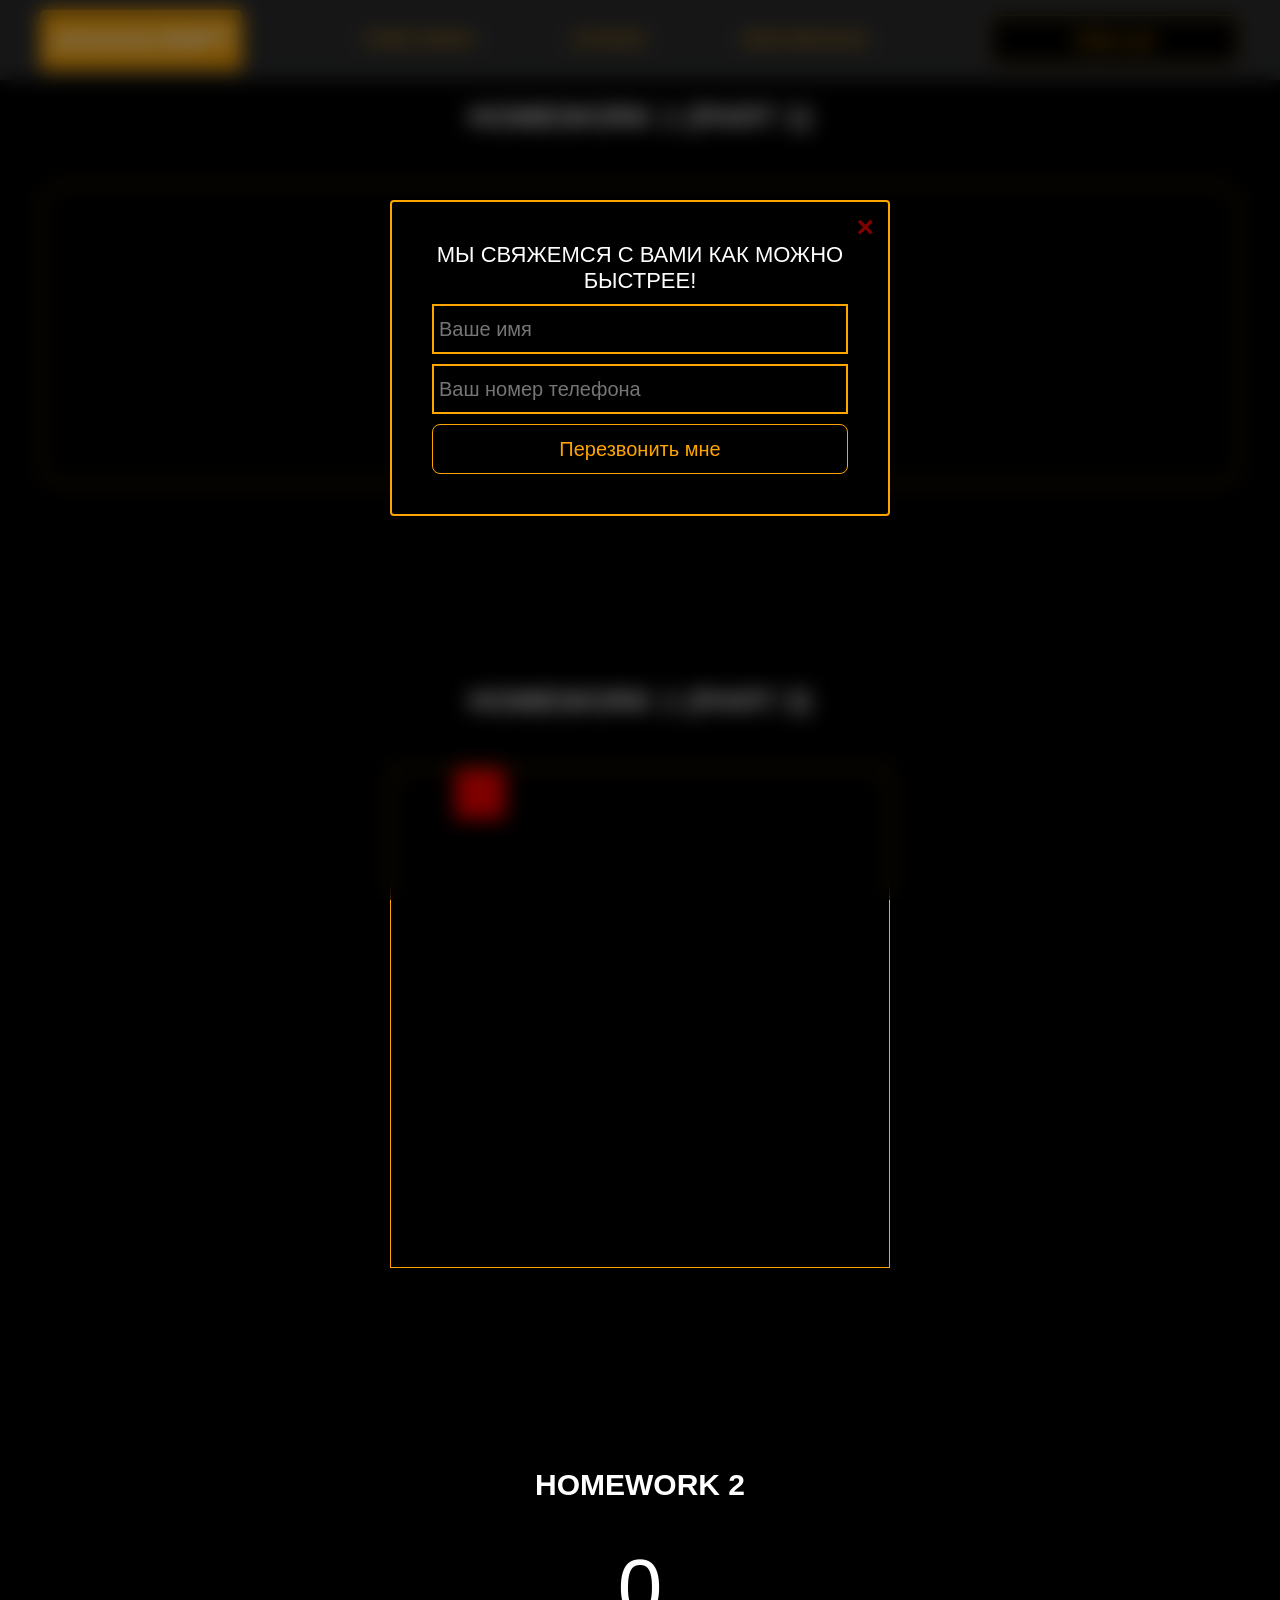
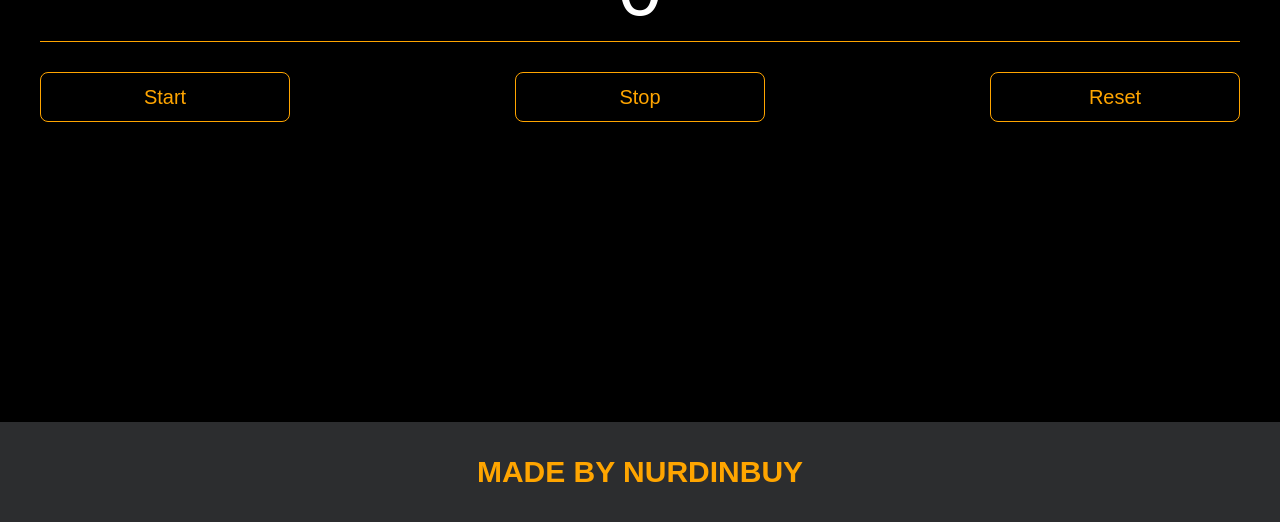
==== pages/home_works.html @ b45059eb "dz 62-2" ====
<!DOCTYPE html>
<html lang="en">
<head>
    <meta charset="UTF-8">
    <title>Home Works</title>
    <link rel="stylesheet" href="../css/style.css">
    <link rel="stylesheet" href="../css/core.css">
    <link rel="stylesheet" href="../css/home_works.css">
</head>
<body>

<div class="wrapper">
    <div class="header">
        <div class="container">
            <div class="inner_header">
                <a href="../index.html">
                    <div class="logotype">
                        <h2>Java<span>Script</span></h2>
                    </div>
                </a>
                <ul class="menu">
                    <li class="menu_link">
                        <a href="../pages/home_works.html">Home Works</a>
                    </li>
                    <li class="menu_link">
                        <a href="../pages/lessons.html">Lessons</a>
                    </li>
                    <li class="menu_link">
                        <a href="https://t.me/NurDinBuy16" target="_blank">Send message</a>
                    </li>
                </ul>
                <button class="btn" id="btn-get">Click me!</button>
            </div>
        </div>
    </div>

    <div class="gmail_block">
        <div class="container">
            <h3>Homework 1 (part 1)</h3>
            <div class="inner_gmail_block">
                <div class="form_gmail">
                    <label for="gmail_input"> </label>
                    <input type="text" id="gmail_input" placeholder="your gmail">
                    <button class="btn" id="gmail_button">Check gmail</button>
                    <span class="checker" id="gmail_result"></span>
                </div>
            </div>
        </div>
    </div>

    <div class="move_block">
        <div class="container">
            <h3>Homework 1 (part 2)</h3>
            <div class="inner_move_block">
                <div class="parent_block">
                    <div class="child_block"></div>
                </div>
            </div>
        </div>
    </div>

    <div class="stopwatch">
        <div class="container">
            <h3>Homework 2 </h3>
            <div class="time">
                <div class="time_block">
                    <div class="interval" id="seconds">0</div>
                </div>
            </div>
            <div class="time_buttons">
                <button class="btn" id="start">Start</button>
                <button class="btn" id="stop">Stop</button>
                <button class="btn" id="reset">Reset</button>
            </div>
        </div>
    </div>

    <div class="characters">
        <div class="container">
            <div class="characters-list">

            </div>
        </div>
    </div>

    <div class="footer">
        <div class="container">
            <a href="https://www.instagram.com/nurdinbuy/" target="_blank">
                <div class="inner_footer">
                    <h2>Made by NurDinBuy</h2>
                </div>
            </a>
        </div>
    </div>
</div>

<div class="modal">
    <div class="modal_dialog">
        <div class="modal_content">
            <form action="#">
                <div class="modal_close">&times;</div>
                <div class="modal_title">Мы свяжемся с вами как можно быстрее!</div>
                <label>
                    <input required placeholder="Ваше имя" name="name" type="text" class="modal_input">
                </label>
                <label>
                    <input required placeholder="Ваш номер телефона" name="phone" class="modal_input">
                </label>
                <button class="btn btn_dark btn_min">Перезвонить мне</button>
            </form>
        </div>
    </div>
</div>

</body>
<script src="../js/home_works.js"></script>
<script src="../js/modal.js"></script>
</html>
---- css/style.css ----
/* HEADER */

.header {
    height: 80px;
    background: #2c2d2f;
    display: flex;
    align-items: center;
    width: 100%;
    position: fixed;
    top: 0;
    z-index: 2;
}

.inner_header {
    height: 100%;
    display: flex;
    align-items: center;
    justify-content: space-between;
}

/* LOGOTYPE */

.logotype {
    display: flex;
    align-items: center;
    justify-content: center;
    font-size: 22px;
    height: 60px;
    width: fit-content;
    background: var(--orange);
    padding: 8px;
    color: white;
    border-radius: 5px;
    cursor: pointer;
}

/* HEADER MENU */

.menu {
    display: flex;
    justify-content: space-around;
    width: 600px;
}

.menu_link a {
    color: var(--orange);
    text-transform: uppercase;
}

.menu_link a:hover {
    text-decoration: underline;
}

/* MAIN BLOCK */

.main_block {
    padding: 100px 0;
    background: black;
}

/* BUTTONS COLOR PICKER */

.colors-buttons {
    display: flex;
    justify-content: space-between;
    margin-top: 50px;
}

.btn-color {
    border-radius: 20px;
    border-color: white !important;
}

/* FOOTER */

.footer {
    background: #2c2d2f;
    width: 100%;
}

.inner_footer {
    display: flex;
    align-items: center;
    justify-content: center;
    height: 100px;
}

.footer h2 {
    text-transform: uppercase;
    color: var(--orange);
    font-weight: 600;
}


/* SLIDER BLOCK */

.slider_block {
    padding: 100px 0;
    background: black;
}

.slider {
    position: relative;
    width: 100%;
    height: 300px;
    overflow: hidden;
    border: 3px solid var(--orange);
    border-radius: 20px;
    display: flex;
    align-items: center;
    justify-content: space-between;
    padding: 0 30px;
}

.slide {
    position: absolute;
    top: 60px;
    left: 0;
    width: 100%;
    height: 100%;
    display: none;
    transition: opacity 0.5s ease-in-out;
}

.slide_card {
    color: white;
    margin: 0 auto;
    width: 500px;
    text-align: center;
}

.slide_card h3 {
    color: white;
    text-transform: uppercase;
    font-size: 22px;
}

.slide_card p {
    font-size: 16px;
    text-align: justify;
    margin: 10px 0;
}

.slide_card a {
    color: var(--orange);
    text-decoration: underline;
}

.slide.active_slide {
    display: block;
}

/* VIDEO BLOCK */

.block_video {
    background: black;
    padding: 100px 0;
}

.inner_block_video {
    display: flex;
    justify-content: center;
    margin-top: 50px;
}

/* MODAL */

.modal {
    position: fixed;
    height: 100%;
    width: 100%;
    top: 0;
    left: 0;
    z-index: 2;
    background: rgba(0, 0, 0, 0.5);
    backdrop-filter: blur(10px);
    display: none;
}

.modal_dialog {
    max-width: 500px;
    margin: 200px auto;
}

.modal_content {
    position: relative;
    width: 100%;
    padding: 40px;
    background-color: black;
    border: 2px solid var(--orange);
    border-radius: 4px;
    max-height: 80vh;
    overflow-y: auto;
}

.modal_content form {
    display: flex;
    flex-direction: column;
    align-items: center;
}

.modal_close {
    position: absolute;
    top: 8px;
    right: 14px;
    font-size: 30px;
    color: red;
    opacity: 0.5;
    font-weight: 700;
    border: none;
    background-color: transparent;
    cursor: pointer;
}

.modal_title {
    text-align: center;
    font-size: 22px;
    text-transform: uppercase;
    color: white;
}

.modal_content label, .btn_min {
    width: 100% !important;
    margin-top: 10px;
}

.modal_content input {
    width: 100%;
}

/*-------BOTTLE-------*/

.bottle {
    background: black;
    padding: 100px 0;
}

.bottle_inner {
    display: flex;
    justify-content: center;
    align-items: center;
}

.bowl {
    position: relative;
    width: 300px;
    height: 300px;
    background: rgba(255, 255, 255, 0.1);
    border-radius: 50%;
    border: 8px solid transparent;
    animation: animate 5s linear infinite;
    transform-origin: bottom center;
}

@keyframes animate {
    0% {
        transform: rotate(0deg);
    }
    25% {
        transform: rotate(22deg);
    }
    50% {
        transform: rotate(0deg);
    }
    75% {
        transform: rotate(-22deg);
    }
    100% {
        filter: hue-rotate(360deg);
    }
}

.bowl::before {
    content: "";
    position: absolute;
    top: -15px;
    left: 50%;
    transform: translateX(-50%);
    width: 40%;
    height: 30px;
    border: 15px solid #444;
    border-radius: 50%;
    box-shadow: 0 10px #222;

}

.bowl::after {
    content: "";
    position: absolute;
    top: 35%;
    left: 50%;
    transform: translate(-50%, -50%);
    width: 150px;
    height: 60px;
    background: rgba(255, 255, 255, 0.05);
    transform-origin: center;
    animation: animatebowlshadow 5s linear infinite;
    border-radius: 50%;
    animation-play-state: running;

}


@keyframes animatebowlshadow {
    0% {
        left: 50%;
        width: 150px;
        height: 60px;
    }
    25% {
        left: 55%;
        width: 140px;
        height: 65px;
    }
    50% {
        left: 50%;
        width: 150px;
        height: 60px;
    }
    75% {
        left: 45%;
        width: 140px;
        height: 65px;
    }
    100% {


    }
}


.liquid {
    position: absolute;
    top: 50%;
    left: 5px;
    right: 5px;
    bottom: 5px;
    background: #1ae907;
    border-bottom-left-radius: 150px;
    border-bottom-right-radius: 150px;
    filter: drop-shadow(0 0 80px #1ae907);
    transform-origin: top center;
    animation: animateliquid 5s linear infinite;
    animation-play-state: running;
}

@keyframes animateliquid {
    0% {
        transform: rotate(0deg);
    }
    25% {
        transform: rotate(-22deg);
    }
    30% {
        transform: rotate(-23deg);
    }
    50% {
        transform: rotate(0deg);
    }
    75% {
        transform: rotate(22deg);
    }
    80% {
        transform: rotate(23deg);
    }
    100% {
        transform: rotate(0deg);
    }


}

.liquid::before {
    content: "";
    position: absolute;
    top: -10px;
    width: 100%;
    height: 20px;
    background: #15be05;
    border-radius: 50%;
    filter: drop-shadow(0 0 80px #15be05);
}

.shadow {
    position: absolute;
    top: calc(50% + 150px);
    left: 50%;
    transform: translate(-50%, -50%);
    width: 260px;
    height: 40px;
    background: rgba(0, 0, 0, 0.5);
    border-radius: 50%;
    animation: animateshadow 5s linear infinite;
    animation-play-state: running;

}

@keyframes animateshadow {
    0% {
        left: 50%;
        width: 260px;
        height: 40px;
        top: calc(50% + 150px);

    }

    25% {
        left: 55%;
        width: 265px;
        height: 30px;
        top: calc(50% + 130px);

    }
    50% {
        left: 50%;
        width: 260px;
        height: 40px;
        top: calc(50% + 150px);

    }
    75% {
        left: 45%;
        width: 265px;
        height: 30px;
        top: calc(50% + 130px);

    }
    100% {
    }
}
---- css/core.css ----
* {
    margin: 0;
    padding: 0;
    box-sizing: border-box;
}

.container {
    width: 1200px;
    margin: 0 auto;
}

body {
    font-family: "Britannic Bold", sans-serif;
    background: #c2d0d0;
}

.btn {
    width: 250px;
    height: 50px;
    font-size: 20px;
    cursor: pointer;
    border: 1px solid var(--orange);
    background: black;
    color: var(--orange);
    border-radius: 8px;
}

.btn:hover {
    background: #414349;
}

.btn:active {
    background: #56585D;
    border: 2px solid var(--orange);
}

a {
    text-decoration: none;
}

li {
    list-style: none;
}

h1 {
    text-align: center;
    font-size: 70px;
    color: white;
    margin: 0 auto;
    text-transform: uppercase;
    font-weight: 600;
}

h2 {
    text-align: center;
    font-size: 30px;
    color: white;
    margin: 0 auto;
    text-transform: uppercase;
    font-weight: 600;
}

h3 {
    text-align: center;
    font-size: 30px;
    color: white;
    margin: 0 auto;
    text-transform: uppercase;
    font-weight: 600;
}

h4 {
    font-size: 24px;
    color: white;
    text-transform: uppercase;
    font-weight: 600;
}

strong {
    color: #F79300;
}

label {
    font-size: 24px;
    color: var(--orange);
}

input {
    width: 350px;
    height: 50px;
    font-size: 20px;
    padding-left: 5px;
    color: var(--orange);
    background: black;
    border: 2px solid var(--orange);
}

.checker {
    color: white;
    font-size: 30px;
}

.btn-slide {
    display: block;
    width: 100px;
    height: 100px;
    background: var(--orange);
    color: black;
    font-size: 20px;
    text-transform: uppercase;
    border-radius: 50%;
    font-weight: 800;
    z-index: 1;
}

.btn-slide:hover {
    background: #b68733 !important;
    cursor: pointer;
    color: white;
}

:root {
    --orange: orange;
    --black: black;
}
---- css/home_works.css ----
/* GMAIL BLOCK */

.gmail_block {
    background: black;
    padding: 100px 0;
}

.inner_gmail_block {
    margin-top: 50px;
    display: flex;
    justify-content: space-evenly;
    border: 1px solid var(--orange);
    height: 300px;
    border-radius: 20px;
    align-items: center;
}

.form_gmail {
    display: flex;
    flex-direction: column;
    align-items: center;
}

.form_gmail button {
    width: 100%;
    margin: 20px 0;
}

/* MOVE BLOCK */

.move_block {
    background: black;
    padding: 100px 0;
}

.inner_parent_block {
    height: 400px;
    width: 400px;
    border: 1px solid var(--orange);
    border-radius: 18px;
}

.parent_block {
    height: 500px;
    width: 500px;
    border: 1px solid var(--orange);
    position: relative;
    margin: 0 auto;
}

.child_block {
    position: absolute;
    top: 0;
    width: 50px;
    height: 50px;
    background-color: red;
}

.inner_move_block {
    margin-top: 50px;
}

/*----ANALOG CLOCK-----*/

.clock {
    --clock-size: 360px;
    width: var(--clock-size);
    height: var(--clock-size);
    position: absolute;
    inset: 0;
    margin: auto;
    border-radius: 50%;
    color: white;
}

.spike {
    position: absolute;
    width: 8px;
    height: 1px;
    background: #fff9;
    line-height: 20px;
    transform-origin: 50%;
    z-index: 5;
    inset: 0;
    margin: auto;
    font-style: normal;
    transform: rotate(var(--rotate)) translateX(var(--dail-size));
}
.spike:nth-child(5n+1) {
    box-shadow: -7px 0 #fff9;
}
.spike:nth-child(5n+1):after {
    content: attr(data-i);
    position: absolute;
    right: 22px;
    top: -10px;
    transition: 1s linear;
    transform: rotate(calc( var(--dRotate) - var(--rotate)));
}

.seconds {
    --dRotate: 0deg;
    --dail-size: calc((var(--clock-size)/ 2) - 8px);
    font-weight: 800;
    font-size: 18px;
    transform: rotate(calc( -1 * var(--dRotate)));
    position: absolute;
    inset: 0;
    margin: auto;
    transition: 1s linear;
}

.minutes {
    --dail-size: calc((var(--clock-size)/ 2) - 65px);
    font-size: 16px;
    transform: rotate(calc( -1 * var(--dRotate)));
    position: absolute;
    inset: 0;
    margin: auto;
    transition: 1s linear;
}

.stop-anim {
    transition: 0s linear;
}
.stop-anim .spike:after {
    transition: 0s linear !important;
}

.hour {
    font-size: 70px;
    font-weight: 900;
    position: absolute;
    left: 50%;
    top: 50%;
    transform: translate(-50%, -50%);
}

.minute {
    font-size: 36px;
    font-weight: 900;
    position: absolute;
    background: #000;
    z-index: 10;
    right: calc(var(--clock-size)/ 4.5);
    top: 50%;
    transform: translateY(-50%);
}
.minute:after {
    content: "";
    position: absolute;
    border: 2px solid #fff;
    border-right: none;
    height: 50px;
    left: -10px;
    top: 50%;
    border-radius: 40px 0 0 40px;
    width: calc(var(--clock-size)/ 2.75);
    transform: translatey(-50%);
}


/*-------STOP WATCH------ */

.time {
    color: white;
    display: flex;
    justify-content: center;
    font-size: 80px;
    height: 100px;
    width: 100%;
    border-bottom: 1px solid var(--orange);
    margin-top: 40px;
}

.time_block {
    display: flex;
    width: 500px;
    justify-content: center;
}

.stopwatch {
    padding: 100px 0;
    background: black;
}

.time_buttons {
    margin-top: 30px;
    width: 100%;
    display: flex;
    justify-content: space-between;
}

/*--------CHARACTERS---------*/

.characters {
    background: var(--black);
}

.characters-list {
    padding: 100px 0;
    display: flex;
    justify-content: space-between;
    flex-wrap: wrap;
    gap: 15px;
}

.character-card {
    border: 2px solid var(--orange);
    padding: 10px;
    width: 250px;
    display: flex;
    flex-direction: column;
    gap: 10px;
    text-align: center;
}

.character-photo {
    width: 100%;
    height: 250px;
    border: 2px solid var(--orange);
    margin: 0 auto;
}

.character-photo img {
    width: 100%;
    height: 100%;
    object-fit: cover;
}
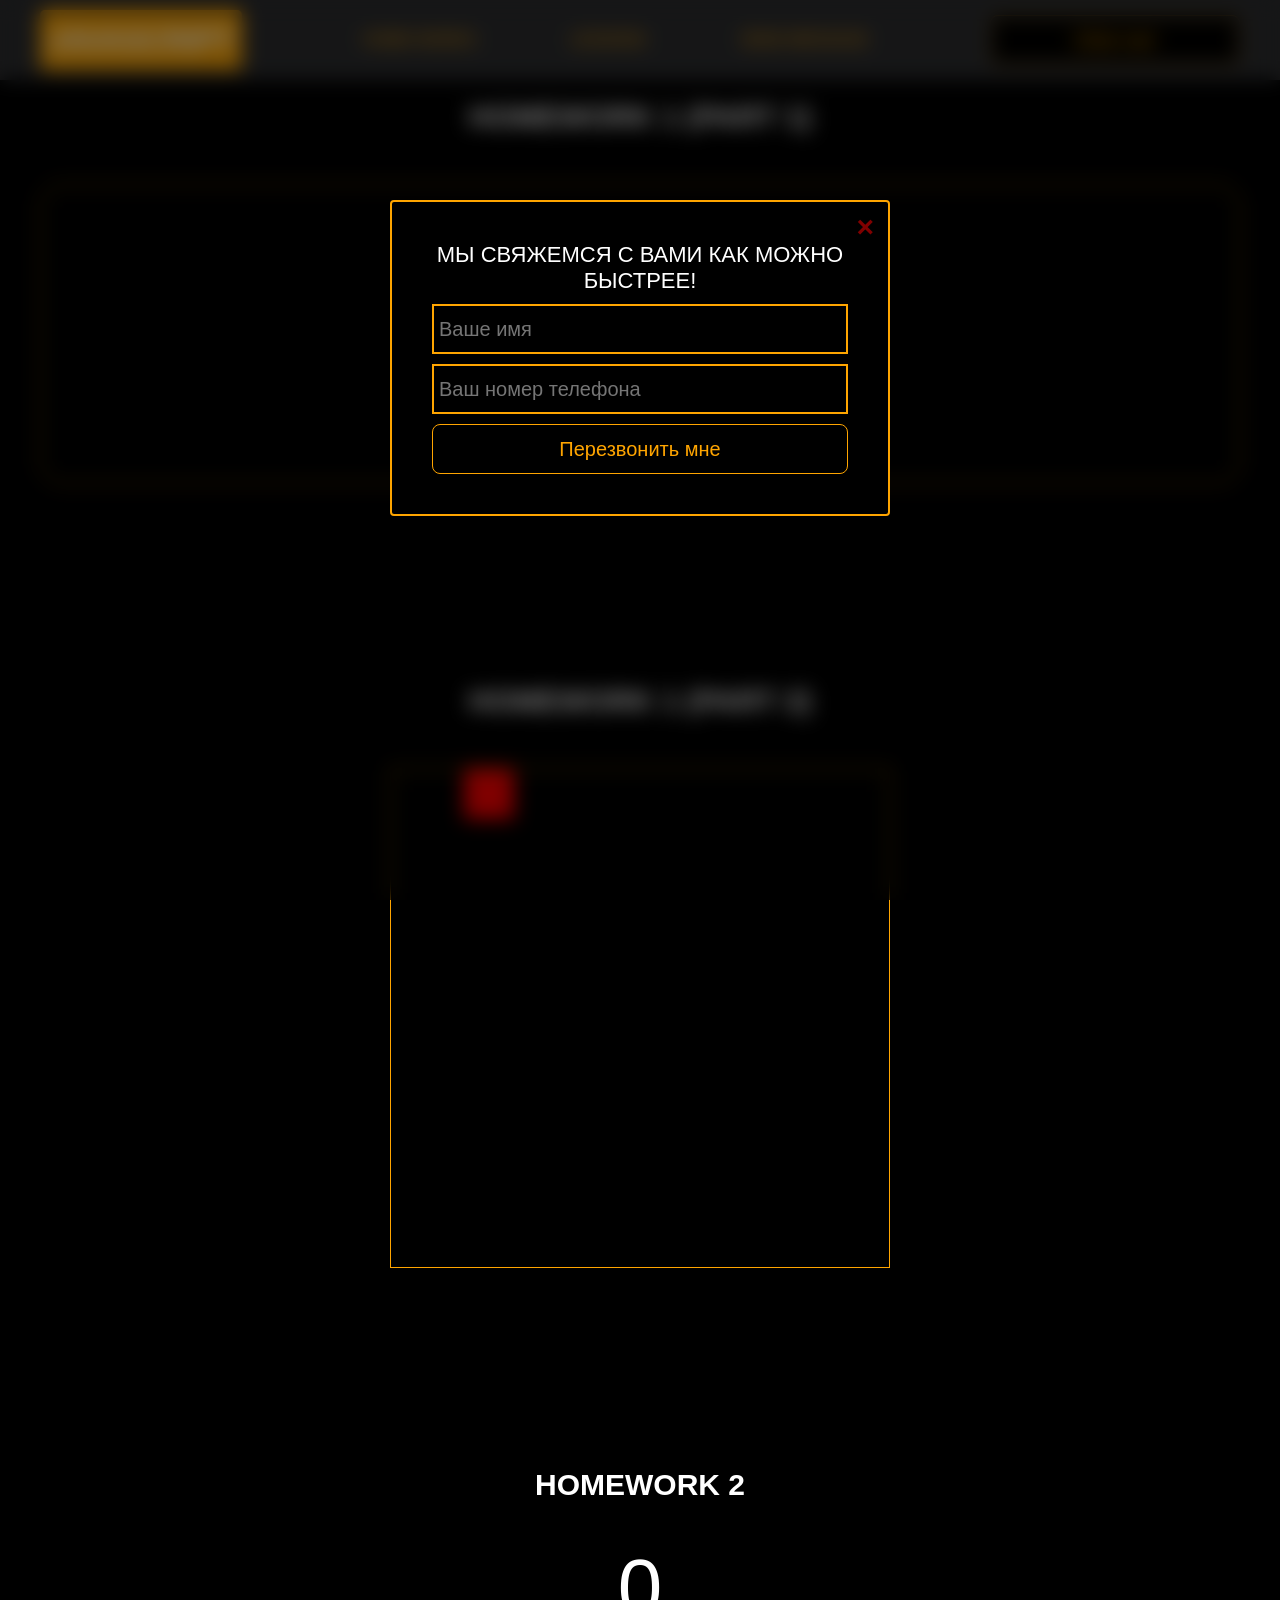
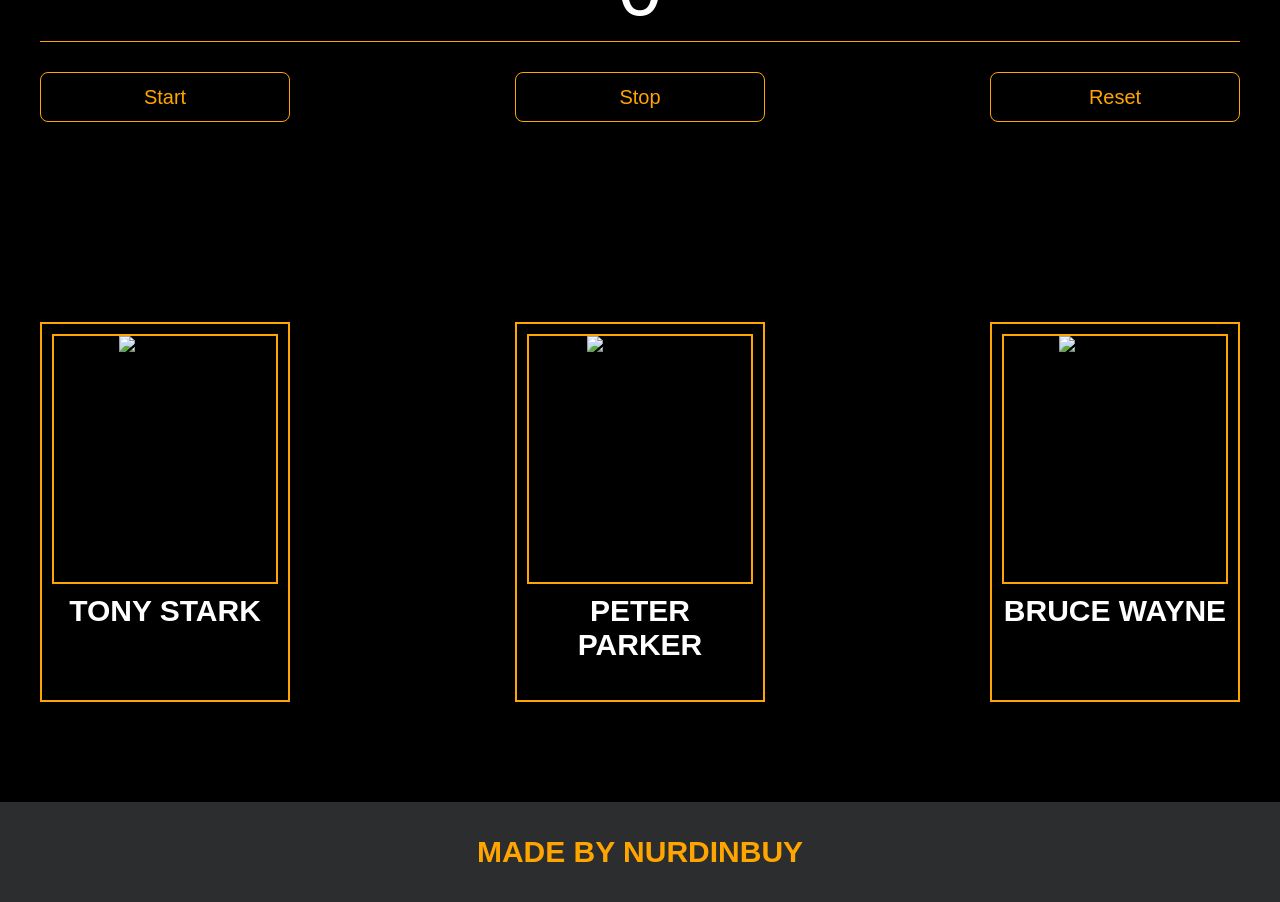
==== commit 95a91b85: "azima)" ====
--- a/pages/home_works.html
+++ b/pages/home_works.html
@@ -78,7 +78,9 @@
     <div class="characters">
         <div class="container">
             <div class="characters-list">
-
+                <!-- <div class="classlist">
+                    cad
+                </div> -->
             </div>
         </div>
     </div>
